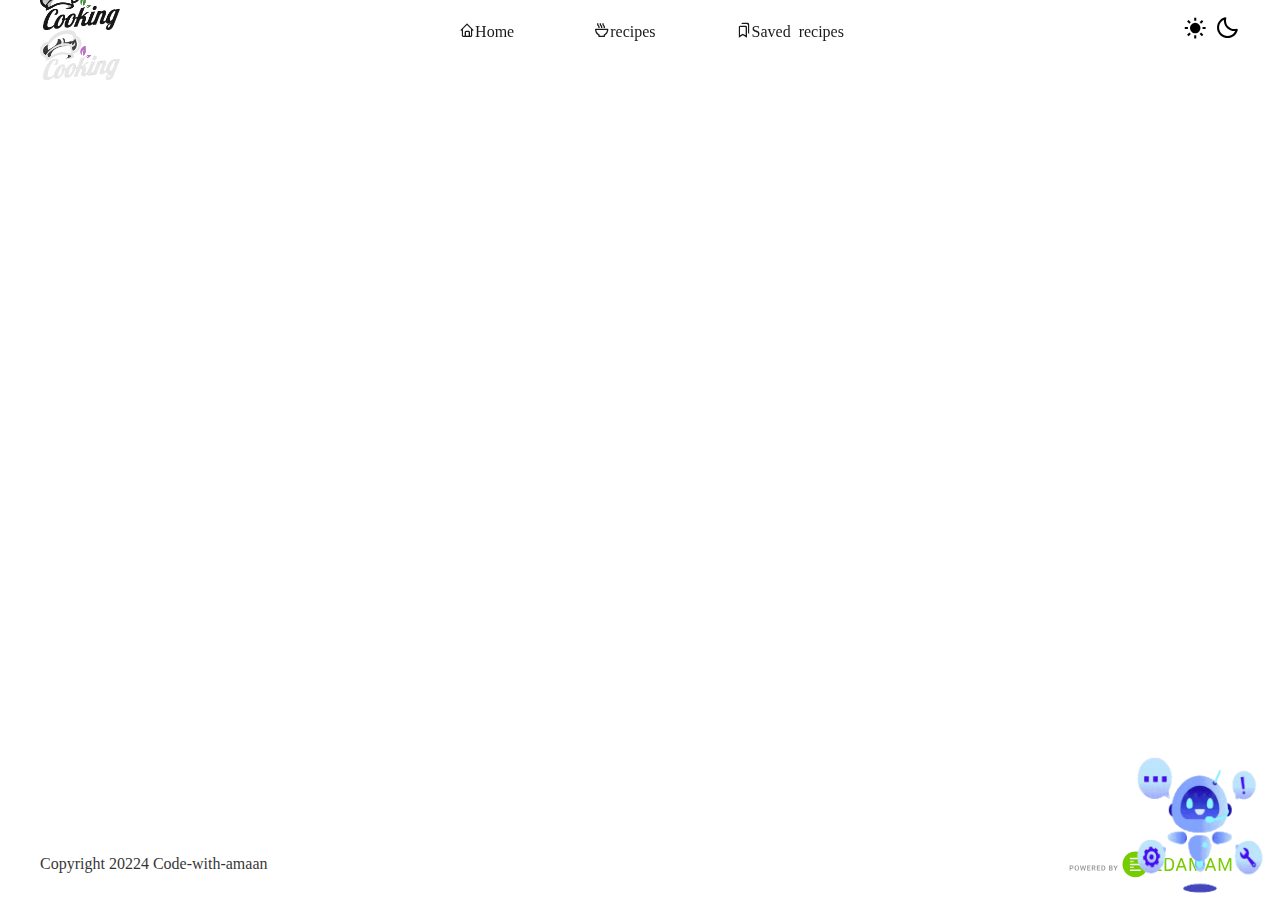
==== detail.html @ 2f513479 "Add files via upload" ====
<!DOCTYPE html>
<html lang="en">

<head>
    <meta charset="UTF-8">
    <meta name="viewport" content="width=device-width, initial-scale=1.0">
    <title>Cooking</title>
    <!-- title-image -->
    <link rel="icon" type="image/x-icon" href="web-icon.jpg">
    <!--boxicons-link-->
    <link href='https://unpkg.com/boxicons@2.1.4/css/boxicons.min.css' rel='stylesheet'>
    <!--aladin-font-link-->
    <link href="https://fonts.googleapis.com/css2?family=Aladin&display=swap" rel="stylesheet">
    <!-- CSS -->
    <link rel="stylesheet" href="main.css">
    <!-- theme-js -->
    <script type="module" src="./JS/theme.js"></script>
    <!-- creat-js -->
    <script type="module" src="./JS/global.js"></script>
    <script type="module" src="./JS/detail.js"></script>

</head>

<body>

    <header class="header">

        <a href="/COOKING/index.html">
            <img src="web-logo-light.png" class="light-logo" alt="Cooking" height="50px" width="80">
            <img src="web-logo-dark.png" class="dark-logo" alt="Cooking" height="50px" width="80">
        </a>

        <nav class="navbar">
            <ul class="navbar-item">
                <li>
                    <a href="./index.html" class="nav-link has-state ">
                        <i class='bx bx-home'>Home</i></a>
                </li>
                <li>
                    <a href="./recipes.html" class="nav-link has-state ">
                        <i class='bx bx-bowl-hot'>recipes</i></a>
                </li>
                <li>
                    <a href="./saved-recipes.html" class="nav-link has-state">
                        <i class='bx bx-bookmarks'>Saved recipes</i></a>
                </li>
            </ul>
        </nav>

        <button class="icon theme-btn" aria-pressed="false" aria-label="light and dark mode">
            <i class='bx bxs-sun dark-icon' aria-hidden="true"></i>
            <i class='bx bx-moon light-icon' aria-hidden="true"></i>
        </button>

        <!-- Assistance code -->
    <div class="chatbot-icon active">
        <img src="./Animation-robo.gif" alt="" srcset="" width="150px" height="150px" />
    </div>
    <div class="chatbot">
        <div class="chatbot-header">
            <img src="./robo.png" alt="" />
            <h3>Assistance</h3>
            <button type="button" class="minimize"><i class="fa-solid fa-angles-down"></i></button>
            <button type="button" class="chatclose"><i class="fa-solid fa-xmark"></i></button>
        </div>
        <div class="chatbot-body">
        </div>

        <div class="chatbot-footer">
            <form action="#" class="chat-form">
                <div class="file-upload-wrapper">
                    <input type="file" accept="images/*" id="file-input" hidden >
                    <img src="#">
                    <button type="button" id="file-upload" class="primry"><i class="fa-solid fa-paperclip fa-rotate-by"
                            style="--fa-rotate-angle: -45deg;"></i></button>
                    <button type="button" id="file-cancel" class="primry"><i class="fa-solid fa-x"></i></button>
                </div>
                <textarea class="massage-input" data-massage-input placeholder="type message..." required></textarea>
                <button type="button" id="emoji-picker" class="primry"><i id="emoji-picker"
                        class="fa-regular fa-face-smile"></i></button>
                <button type="button" class="primry Send" id="Send"><i class="fa-regular fa-paper-plane"></i></button>
            </form>
        </div>
    </div>

    <script src="https://cdn.jsdelivr.net/npm/emoji-mart@latest/dist/browser.js"></script>


    </header>


    <!-- mobile-nav -->
    <nav class="mobile-navbar">
        <ul class="nav-list">
            <li class="nav-item">
                <a href="./recipes.html" class="nav-link" aria-current="false">
                    <i class='bx bx-bowl-hot item-icon'>Recipes</i></a>
            </li>
            <li class="nav-item">
                <a href="./index.html" class="nav-link" aria-current="false">
                    <i class='bx bx-home item-icon'>Home</i></a>
            </li>
            <li class="nav-item">
                <a href="./saved-recipes.html" class="nav-link" aria-current="false">
                    <i class='bx bx-bookmarks item-icon'>Saved</i></a>
            </li>
        </ul>
    </nav>

    <main class="detail-page-main">
        <article class="article container detail-page" data-detail-container>            
            <div class="detail-banner detail-banner-skeleton skeleton"></div>
            <div class="detail-content detail-content-skeleton">
                <div class="title-wrapper">
                    <div class="title-skeleton skeleton"></div>
                </div>
                <div class="detail-author text-skeleton skeleton"></div>
                <div class="detail-stats">
                    <div class="stats-item">
                        <span class="skeleton title-skeleton"></span>

                        <span class="skeleton text-skeleton"></span>
                    </div>
                    <div class="stats-item">
                        <span class="skeleton title-skeleton"></span>

                        <span class="skeleton text-skeleton"></span>
                    </div>
                    <div class="stats-item">
                        <span class="skeleton title-skeleton"></span>

                        <span class="skeleton text-skeleton"></span>
                    </div>
                </div>
                <div class="tag-list">
                    <div class="filter-chip skeleton filter-chip-skeleton"></div>
                    <div class="filter-chip skeleton filter-chip-skeleton"></div>
                    <div class="filter-chip skeleton filter-chip-skeleton"></div>
                </div>
                <div class="ingr-title skeleton title-skeleton"></div>
                <div class="ingr-list">
                    <div class="ingr-item skeleton text-skeleton"></div>
                    <div class="ingr-item skeleton text-skeleton"></div>
                    <div class="ingr-item skeleton text-skeleton"></div>
                    <div class="ingr-item skeleton text-skeleton"></div>
                </div>
            </div>
        </article>
    </main>

    <footer class="footer">
        <p class="copyright">Copyright 20224 Code-with-amaan</p>

        <a href="/" class="logo">
            <img src="web-logo-light.png" class="light-logo" alt="Cooking" height="50px" width="80">
            <img src="web-logo-dark.png" class="dark-logo" alt="Cooking" height="50px" width="80">
        </a>

        <a href="https://www.edamam.com/" target="_blank" class="edamam">
            <img src="./edamam.svg" alt="edamam free recipe api" width="200" height="40">
        </a>
    </footer>

</body>

</html>
---- main.css ----
:root {
    /* light-mode-colors */
    --light-color-0: #ffffff;
    --light-color-1: #00B4D8;
    --light-color-2: #957FEF;
    --light-color-3: #B79CED;
    --light-color-4: #DCEDFF;
    --light-color-5: #48CAE4;
    --light-color-6: #FDFBF9;
    --light-color-7: #90E0EF;
    --light-color-8: #ADE8F4;
    --light-color-9: #CAF0F8;
    --light-color-10: #010202;
    --light-color-11: #262c34;
    --light-color-12: #010202;
    --light-color-13: #cccccc;

    /* dark-mode-colors */
    --dark-color-0: #121212;
    --dark-color-1: #7161EF;
    --dark-color-2: #957FEF;
    --dark-color-3: #B79CED;
    --dark-color-4: #1f1f1f;
    --dark-color-5: #56426F;
    --dark-color-6: #1e1e1e;
    --dark-color-7: #56426Fbb;
    --dark-color-8: #56426F77;
    --dark-color-9: #ab84de;
    --dark-color-10: #FEFDFD;
    --dark-color-11: #e0dcde;
    --dark-color-12: transparent;
    --dark-color-13: #cccccc;
}

[data-theme="light"] {
    color-scheme: light;

    --color-0: var(--light-color-0);
    --color-1: var(--light-color-1);
    --color-2: var(--light-color-2);
    --color-3: var(--light-color-3);
    --color-4: var(--light-color-4);
    --color-5: var(--light-color-5);
    --color-6: var(--light-color-6);
    --color-7: var(--light-color-7);
    --color-8: var(--light-color-8);
    --color-9: var(--light-color-9);
    --color-10: var(--light-color-10);
    --color-11: var(--light-color-11);
    --color-12: var(--light-color-12);
    --color-13: var(--light-color-13);
    --color-14: var(--light-color-14);
}

[data-theme="dark"] {
    color-scheme: dark;

    --color-0: var(--dark-color-0);
    --color-1: var(--dark-color-1);
    --color-2: var(--dark-color-2);
    --color-3: var(--dark-color-3);
    --color-4: var(--dark-color-4);
    --color-5: var(--dark-color-5);
    --color-6: var(--dark-color-6);
    --color-7: var(--dark-color-7);
    --color-8: var(--dark-color-8);
    --color-9: var(--dark-color-9);
    --color-10: var(--dark-color-10);
    --color-11: var(--dark-color-11);
    --color-12: var(--dark-color-12);
    --color-13: var(--dark-color-13);
}



main {
    flex-grow: 1;
    padding-inline: 16px;
}

.has-state {
    position: relative;
    overflow: hidden;
}


*,
*::before,
*::after {
    margin: 0;
    padding: 0;
    box-sizing: border-box;
}

body {
    min-height: 100vh;
    display: flex;
    background-color: var(--color-0);
    flex-direction: column;
    padding-block: 76px 60px;
    overflow: auto;
}

body::-webkit-scrollbar {
    display: none;
}

li {
    list-style: none;
}

a,
img,
span,
button {
    display: block;
}

a {
    color: inherit;
    text-decoration: none;
}

input,
button {
    background-color: transparent;
    border: none;
}

input {
    width: 100%;
}

button {
    cursor: pointer;
}

/* index */

.header {
    position: fixed;
    width: 100%;
    height: 60px;
    top: 0;
    left: 0;
    display: flex;
    align-items: center;
    padding-inline: 16px;
    gap: 20px;
    background-color: var(--color-4);
    z-index: 4;
    box-shadow: -3px -3px 10px var(--color-12);
}

.navbar {
    display: none;
}

.icon {
    font-size: 25px;
    margin-inline-start: auto;
    color: var(--color-10);
}

[data-theme="dark"] :where(.light-logo, .theme-btn .light-icon),
[data-theme="light"] :where(.dark-logo, .theme-btn .dark-icon) {
    display: none;
}

.mobile-navbar {
    position: fixed;
    left: 0;
    bottom: 0;
    height: 60px;
    width: 100%;
    padding-block: 12px 16px;
    color: var(--color-11);
    background-color: var(--color-4);
    box-shadow: 3px 3px 10px var(--color-12);
    z-index: 1;
}

.mobile-navbar .nav-list {
    display: grid;
    grid-template-columns: repeat(3, 1fr);
    text-align: center;
    font-size: 20px;
}

.mobile-navbar .nav-link[aria-current="true"] .item-icon {
    background-color: var(--color-5);
}

.mobile-navbar .nav-link:where(:hover, :focus-visible) .item-icon {
    background-color: var(--color-7);
}

.mobile-navbar .item-icon {
    width: 64px;
    height: 25px;
    display: grid;
    border-radius: 10px;
    place-items: center;
    margin-inline: auto;
    padding-top: 2px;
    margin-block-end: 4px;
}

.section-bar {
    padding-inline: 16px;
}

.search-area {
    background-image: url(./hero-banner-small.jpg);
    background-repeat: no-repeat;
    background-position: center;
    background-size: cover;
    color: #F7ECD9;
    height: 350px;
    display: grid;
    grid-template-columns: 1fr;
    place-content: center;
    text-align: center;
    padding-inline: 20px;
    border-radius: 10px;
}

.search-area h3 {
    font-size: 25px;
}

.search-bar {
    position: relative;
    max-width: 480px;
    width: 100%;
    margin-inline: auto;
    margin-block: 16px 2px;
    overflow: hidden;
}

.search-bar .bx-fork {
    position: absolute;
    top: 50%;
    left: 16px;
    transform: translateY(-50%);
    font-size: 20px;
    color: var(--color-10);

}

.search-bar #search {
    height: 56px;
    color: var(--color-10);
    background-color: var(--color-6);
    padding-inline: 56px;
    outline: none;
    border-radius: 8px;
    font-family: 'Aladin', cursive;
    font-size: 20px;
}

.search-bar .search-btn {
    position: absolute;
    top: 4px;
    right: 4px;
    bottom: 4px;
    width: 48px;
    display: grid;
    place-items: center;
    background-color: var(--color-2);
    color: var(--color-10);
    border-radius: 4px;
    font-size: 20px;
}

.recipe-suggest {
    position: relative;
    max-width: 480px;
    width: 90%;
    max-height: 70px;
    margin-inline: auto;
    margin-block-end: 5px;
    overflow: auto;
    color: var(--color-10);
    background-color: var(--color-6);
    border-radius: 8px;
    text-align: start;
    cursor: none;
}

.recipe-suggest li {
    padding: 0px 5px 0px 10px;
}

.recipe-suggest li:hover {
    background-color: var(--color-9);
    border-radius: 8px;
}

.recipe-suggest::-webkit-scrollbar {
    width: 25px;
}

.recipe-suggest::-webkit-scrollbar-thumb {
    background-color: var(--color-7);
    border-radius: 20px;
}

.content {
    max-width: 1130px;
    width: 100%;
    margin-inline: auto;
}

.tabs-list {
    display: flex;
    overflow-x: auto;
    scrollbar-width: none;
    border-radius: 10px;
    background-color: var(--color-9);
}

.tabs-list::-webkit-scrollbar {
    display: none;
}

.tab .tabs-list {
    background-color: var(--color-9);
    position: static;
    top: 64px;
    margin-inline: -16px;
    margin-block: 16px 12px;
    z-index: 1;
}

.tab-panel[hidden] {
    display: none;
}

.tab-btn {
    height: 48px;
    padding-inline: 25px;
    border-block-end: 2px solid transparent;
    border-radius: 10px;
    flex: 1 0 80px;
    color: var(--color-10);
    font-weight: 800;
    outline: none;
}

.tab-btn[ aria-selected="true"] {
    background-color: var(--color-7);
}

.tabs-list .tab-btn:where(:hover, :focus-visible):not(:active) {
    background-color: var(--color-8);
}


.grid-list {
    display: grid;
    grid-template-columns: 1fr 1fr;
    gap: 12px 8px;
}

.skeleton {
    background-color: var(--color-10);
    animation: skelton-loading 500ms linear infinite alternate;
}

@keyframes skelton-loading {
    0% {
        opacity: 0.2;
    }

    100% {
        opacity: 0.4;
    }
}

.skeleton-card .card-banner {
    aspect-ratio: 1 / 1;
    width: 100%;
    border-radius: 4px;
    gap: 8px;
}

.skeleton-card .card-title {
    height: 16px;
    width: 50%;
}

.skeleton-card .card-text {
    height: 12px;
    width: 80%;
}

.card {
    position: relative;
    display: flex;
    flex-direction: column;
    height: 100%;
}

.card:not(:has(.skeleton)) {
    animation: fade-in 500ms cubic-bezier(0.2, 0, 0, 1) forwards;
}

@keyframes fade-in {
    0% {
        transform: translateY(30px);
        opacity: 0;
    }

    100% {
        transform: translateY(0);
        opacity: 1;
    }
}

.card-media {
    aspect-ratio: 1 / 1;
    border-radius: 4px;
}

.card-body {
    flex-grow: 1;
    display: flex;
    padding: 8px;
    flex-direction: column;
    justify-content: space-between;
    gap: 8px;
}

.card-link {
    display: -webkit-box;
    -webkit-box-orient: vertical;
    -webkit-line-clamp: 2;
    overflow-y: hidden;
    transition: 200ms cubic-bezier(0.2, 0, 0, 1);
}

.card-link:where(:hover, :focus-visible):not(:active) {
    color: var(--color-1);
}

.card-link::before {
    content: "";
    position: absolute;
    inset: 0;
}

.card :where(.meta-wrapper, .meta-item) {
    display: flex;
    align-items: center;
}

.card .meta-wrapper {
    justify-content: space-between;
}

.card .meta-item {
    gap: 8px;
}

.meta-wrapper i {
    font-size: 20px;
}

.saved .bx-bookmarks,
.removed .bxs-bookmarks {
    display: none;
}

.saved .bx-bookmarks,
.removed .bxs-bookmarks {
    display: none;
}

.saved .bxs-bookmarks {
    animation: fade-in 500ms cubic-bezier(0.2, 0, 0, 1) forwards;
}

.btn {
    height: 40px;
    max-width: max-content;
    padding-inline: 24px;
    display: flex;
    justify-content: center;
    align-items: center;
    gap: 8px;
    border-radius: 4px;
    transition: 200ms cubic-bezier(0.2, 0, 0, 1);
    background-color: var(--color-9);
}

.btn:where(:hover, :focus-visible):not(:active) {
    background-color: var(--color-8);
}

.btn-secondary {
    border: 1px solid transparent;
    font-size: 1.4rem;
    letter-spacing: 0.1px;
    font-weight: 500;
    line-height: 20px;
    max-width: 100%;
    margin-block-start: 12px;
}

.img-holder {
    background-image: url(./image-placeholder.svg);
    background-repeat: no-repeat;
    background-position: center;
    background-size: 30%;
    overflow: hidden;
}

.img-cover {
    width: 100%;
    height: 100%;
    object-fit: cover;
}

.slider {
    --gap: 8px;
    position: relative;
    overflow: auto;
    scroll-snap-type: inline mandatory;
    padding-block-end: 5px;
}

.slider::-webkit-scrollbar {
    height: 8px;
}

.slider::-webkit-scrollbar-thumb {
    background-color: transparent;
}

.slider:where(:hover, :focus-visible)::-webkit-scrollbar-thumb {
    background-color: var(--color-8);
    border-radius: 20px;
}

.slider-wrapper {
    display: flex;
    align-items: stretch;
    gap: 8px;
    transition: 500ms cubic-bezier(0.2, 0, 0, 1);
}

.slider-item {
    min-width: calc(50% - 4px);
    scroll-snap-align: start;
}

.load-more {
    background-color: var(--color-4);
    display: flex;
    justify-content: center;
    align-items: center;
    height: 100%;
    gap: 8px;
    border-radius: 4px;
    border: 1px solid var(--color-8);
}

.load-more:where(:hover, :focus-visible):not(:active) {
    background-color: var(--color-9);
}

.section-title {
    margin-block-end: 12px;
}

.badge-btn {
    height: 40px;
    border-radius: 500px;
    background-color: var(--color-9);
    color: var(--color-10);
    max-width: max-content;
    padding-inline: 16px;
    display: grid;
    place-items: center;
    border: 2px solid transparent;
}

.badge-btn:where(:hover, :focus-visible):not(:active) {
    background-color: var(--color-8);
    border: 2px solid var(--color-7);
}

.tag {
    text-align: center;
}

.tag .section-text {
    max-width: 50ch;
    margin-inline: auto;
}

.tag-list {
    display: flex;
    flex-wrap: wrap;
    justify-content: center;
    align-items: center;
    gap: 8px;
    margin-block-start: 24px;
}

.footer .logo {
    display: none;
}

.footer {
    padding: 16px;
    display: flex;
    flex-wrap: wrap;
    justify-content: center;
    align-items: center;
    column-gap: 12px;
    border-block-start: 1px solid var(--color-4);
}

.copyright {
    opacity: 0.8;
}

.footer .edamam img {
    width: 180px;
}

.snackbar-container {
    position: fixed;
    bottom: 76px;
    left: 16px;
    right: 16px;
    display: grid;
    gap: 8px;
    z-index: 4;
}

.snackbar {
    height: 48px;
    width: 100%;
    background-color: var(--color-9);
    color: var(--color-10);
    padding-inline: 16px;
    display: flex;
    justify-content: space-between;
    align-items: center;
    border-radius: 4px;
    animation: snackbar 3s cubic-bezier(0.2, 0, 0, 1) forwards;
}

@keyframes snackbar {
    0% {
        height: 0;
        opacity: 0;
    }

    10%,
    95% {
        height: 48px;
        opacity: 1;
    }

    100% {
        opacity: 0;
    }
}

/* recipe */

.input-outlined {
    position: relative;
    box-shadow: inset 0 0 0 1px var(--color-4);
    border-radius: 4px;
    display: flex;
    align-items: center;
    width: 100%;
    transition: 200ms cubic-bezier(0.2, 0, 0, 1);
}

.input-outlined:hover {
    box-shadow: inset 0 0 0 1px var(--color-1);
}

.input-outlined:has(:focus, input:not(:placeholder-shown)) {
    box-shadow: inset 0 0 0 2px var(--color-9);
}

.input-field {
    height: 56px;
    padding-inline: 16px;
    outline: none;
    font-family: 'Aladin', cursive;
    font-size: 20px;
}

.input-field::placeholder {
    opacity: 0;
    transition: 200ms cubic-bezier(0.2, 0, 0, 1);
}

.input-field:focus::placeholder {
    opacity: 1;
}

.input-outlined .label {
    position: absolute;
    left: 16px;
    opacity: 0.75;
    background-color: var(--color-0);
    padding-inline: 4px;
    margin-inline: -4px;
    pointer-events: none;
    transition: 200ms cubic-bezier(0.2, 0, 0, 1);
}

.input-outlined:has(:focus, input:not(:placeholder-shown)) .label {
    color: var(--color-9);
    transform: translateY(-34px) scale(0.75);
    transform-origin: left center;
    opacity: 1;
}

.filter-chip {
    height: 32px;
    background-color: var(--color-0);
    border: 1px solid var(--color-4);
    display: grid;
    place-items: center;
    padding-inline: 16px;
    border-radius: 8px;
    user-select: none;
    cursor: pointer;
}

.filter-chip .checkbox {
    appearance: none;
    width: 1px;
    height: 1px;
    margin: -1px;
    opacity: 0;
}

.filter-chip:has(:focus-visible) {
    box-shadow: inset 0 0 0 1px var(--color-9);
}

.filter-chip:has(:checked) {
    background-color: var(--color-8);
    border-color: var(--color-8);
}

.filter-bar {
    position: fixed;
    top: 0;
    right: -400px;
    background-color: var(--color-0);
    max-width: 400px;
    width: 100%;
    height: 100vh;
    display: flex;
    flex-direction: column;
    overflow: hidden;
    visibility: hidden;
    transition: 200ms cubic-bezier(0.2, 0, 0, 1);
    z-index: 6;
}

.filter-bar.active {
    visibility: visible;
    transform: translateX(-400px);
    transition: 500ms cubic-bezier(0.2, 0, 0, 1);
}

.filter-bar .title-wrapper {
    padding: 24px;
    display: flex;
    justify-content: space-between;
    align-items: center;
    gap: 16px;
}

.filter-bar .title-wrapper .title-medium {
    margin-inline-end: auto;
}

.filter-bar .close-btn {
    background-color: transparent;
    margin: -8px;
}

.filter-content {
    flex-grow: 1;
    overflow-y: auto;
    overscroll-behavior: contain;
    scrollbar-width: none;
    padding-inline-end: 16px;
}

.filter-content::-webkit-scrollbar {
    display: none;
}

.filter-content .search-wrapper {
    padding: 12px 24px;
}

.accordion-btn {
    display: flex;
    justify-content: space-between;
    align-items: center;
    gap: 16px;
    width: 100%;
    padding: 16px 24px;
    color: var(--color-10);
}

.accordion-btn .label-large {
    margin-inline-end: auto;
}

.accordion-content {
    padding-inline: 24px;
    display: grid;
    grid-template-rows: 0fr;
    transition: grid-template-rows 200ms cubic-bezier(0.2, 0, 0, 1);
}

.accordion-overflow {
    display: flex;
    flex-wrap: wrap;
    align-items: center;
    gap: 8px;
    overflow: hidden;
}

.accordion-btn[aria-expanded="true"] {
    background-color: var(--color-6);
}

.accordion-btn[aria-expanded="true"] .bx-chevron-down {
    transform: rotate(180deg);
}

.accordion-btn[aria-expanded="true"]+.accordion-content {
    padding-block: 8px 12px;
    grid-template-rows: 1fr;
}

.filter-actions {
    display: flex;
    gap: 12px;
    padding: 24px;
    border-block-start: 1px solid var(--color-4);
}

.filter-actions .btn {
    max-width: 100%;
    width: 100%;
}

.overlay {
    position: fixed;
    inset: 0;
    background-color: rgba(204, 204, 204, 0.4);
    opacity: 0;
    pointer-events: none;
    transition: 200ms cubic-bezier(0.2, 0, 0, 1);
    z-index: 5;
}

.overlay.active {
    opacity: 1;
    pointer-events: all;
}

.recipe-container {
    padding-block-end: 36px;
}

.recipe-container .grid-list {
    position: relative;
}

.recipe-container .title-wrapper {
    height: 40px;
    display: flex;
    justify-content: space-between;
    align-items: center;
    margin-block-end: 16px;
}

.btn-filter {
    padding-inline: 12px;
}

.btn-filter .wrapper {
    display: flex;
    align-items: center;
    gap: 8px;
}

.btn-filter.active {
    position: fixed;
    bottom: 76px;
    right: 16px;
    z-index: 1;
    border-radius: 8px;
    height: 48px;
    padding-inline: 16px;
    gap: 12px;
    transition: none;
    animation: btn-filter-active 200ms cubic-bezier(0.2, 0, 0, 1) forwards;
}

@keyframes btn-filter-active {
    0% {
        transform: scale(0.5);
        opacity: 0;
    }

    100% {
        transform: scale(1);
        opacity: 1;
    }
}

.label-small {
    font-size: 16px;
}

.badge {
    background-color: red;
    color: #fff;
    height: 16px;
    min-width: 16px;
    padding-inline: 4px;
    border-radius: 500px;
}

.load-more {
    position: relative;
    align-items: center;
}

.info-text {
    position: absolute;
    top: 0;
    left: 50%;
    transform: translateX(-50%);
    font-weight: 500;
    opacity: 0.7;
    font-size: 20px;
    font-weight: 800;
    font-family: 'Aladin', cursive;
}

/* detail */
.detail-banner {
    border-radius: 8px;
}

.detail-content {
    margin-block: 32px;
}

.detail-page .title-wrapper {
    display: flex;
    justify-content: space-between;
    align-items: flex-start;
    gap: 16px;
}

.detail-content .btn-secondary {
    flex-shrink: 0;
}

.detail-page .saved .unsaved-text {
    animation: fade-in 500ms cubic-bezier(0.2, 0, 0, 1) forwards;
}

.detail-page .saved .unsaved-text,
.detail-page .removed .save-text {
    display: block;
}

.detail-page .saved .save-text,
.detail-page .removed .unsaved-text {
    display: none;
}


.detail-author {
    color: var(--color-10);
    margin-block: 16px;
}

.detail-author .span {
    display: inline;
    opacity: 0.8;
}

.detail-stats {
    display: grid;
    grid-template-columns: repeat(3, 1fr);
}

.detail-stats .stats-item {
    display: flex;
    flex-direction: column;
    align-items: center;
    gap: 4px;
    padding-block: 16px;
}

.detail-stats .stats-item:not(:last-child) {
    border-inline-end: 1px solid var(--color-4);
}

.detail-stats .stats-item .label-medium {
    text-transform: capitalize;
    opacity: 0.8;
}

.detail-page .tag-list {
    justify-content: flex-start;
    margin-block: 16px 32px;
}

.ingr-title {
    display: flex;
    justify-content: space-between;
    align-items: center;
}

.ingr-title .label-medium {
    opacity: 0.8;
}

.ingr-list {
    margin-block-start: 16px;
    border: 1px solid var(--color-4);
    padding-block-start: 8px;
}

.ingr-item {
    color: var(--color-10);
    margin-block: 8px;
    list-style-type: disc;
    margin-inline-start: 24px;
}

.detail-banner-skeleton {
    aspect-ratio: 1/1;
}

.detail-content-skeleton .title-skeleton {
    height: 32px;
    width: 50%;
}

.detail-content-skeleton .text-skeleton {
    height: 14px;
    width: 80%;
}

.detail-content-skeleton .filter-chip-skeleton {
    width: 80px;
}

.saved-recipes-page {
    padding-block-end: 24px;
}

.saved-recipes-page .section-title {
    line-height: 40px;
}

@media (min-width : 600px) {


    .grid-list {
        grid-template-columns: repeat(auto-fill, minmax(172px, 1fr));
    }

    .section-title {
        margin-block-end: 24px;
    }

    .snackbar-container {
        right: auto;
        bottom: 32px;
        left: 32px;
        max-width: 360px;
        width: 100%;
    }

    .search-area {
        background-image: url(./hero-banner-small.jpg);
    }

    #search {
        height: 72px;
    }

    .search-bar .search-btn {
        width: 100px;
    }

    .search-bar {
        margin-block: 24px 16px;
    }

    .tab .tabs-list {
        margin-inline: 0;
        padding-inline: 0;
    }

    .tab .btn-secondary {
        max-width: max-content;
        margin-inline: auto;
    }

    .slider-item {
        min-width: 206px;
    }

    .tag .section-title {
        margin-block-end: 12px;
    }

    .footer {
        justify-content: space-between;
        padding-inline: 32px;
    }

    .filter-bar {
        border-radius: 8px 0 0 8px;
    }

    .detail-banner {
        max-width: 420px;
    }

    .detail-stats .stats-item {
        padding-block: 20px;
    }
}

@media (min-width : 768px) {
    .mobile-navbar {
        height: 0;
        padding-block: 0;
    }

    body {
        padding-block-end: 0;
    }

    .header {
        padding-inline: 32px;
    }

    .navbar,
    .header .btn-primary,
    .navbar-item {
        display: flex;
    }

    .navbar {
        margin-inline-start: auto;
    }

    .nav-link {
        position: relative;
        height: 60px;
        display: grid;
        grid-template-rows: 1fr min-content;
        align-items: center;
        padding-inline: 24px;
        opacity: 0.9;
    }

    .nav-link.active {
        opacity: 1;
    }

    .nav-link.active::before {
        content: '';
        order: 1;
        height: 3px;
        background-color: var(--color-7);
        border-radius: 500px 500px 0 0;
    }

}

@media (min-width : 992px) {
    .header {
        padding-inline: 40px;
    }

    .nav-link {
        padding-inline: 40px;
    }

    .search-area {
        background-image: url(./hero-banner-small.jpg);

    }

    .search-bar {
        max-width: 800px;
    }

    .tab .tabs-list {
        margin-block-start: 0;
        margin-top: 16px;
    }

    .tab-btn {
        height: 64px;
    }

    .slider-item {
        min-width: calc(20% - 6.4px);
    }

    .footer {
        padding-inline: 40px;
    }

    .filter-bar,
    .filter-bar.active {
        all: unset;
        position: static;
        top: 80px;
        margin-block-start: -16px;
        height: calc(100vh - 90px);
        max-width: 360px;
        width: 100%;
        display: flex;
        flex-direction: column;
        overflow: auto;
    }

    .filter-bar::-webkit-scrollbar {
        width: 4px;
    }

    .filter-bar::-webkit-scrollbar-thumb {
        background-color: var(--color-8);
    }

    .filter-bar .close-btn {
        display: none;
    }

    .filter-content {
        overflow-y: visible;
    }

    .filter-content .search-wrapper {
        padding-block-start: 0;
    }

    .recipe-page {
        position: relative;
        display: flex;
    }

    .recipe-container {
        width: 100%;
    }

    .btn-filter,
    .overlay {
        display: none;
    }

    .detail-page-main {
        display: grid;
        grid-template-columns: 1fr;
        align-items: center;
    }

    .detail-page {
        display: grid;
        grid-template-columns: 0.8fr 1fr;
        align-items: flex-start;
        gap: 36px;
    }

    .detail-banner {
        position: static;
        top: 110px;
        margin-block-start: 16px;
        max-width: 100%;
    }

    .detail-stats .stats-item {
        padding-block: 24px;
        gap: 8px;
    }

}

@media (min-width : 1400px) {
.container{
    margin-inline: auto;
    max-width: 1280px;
}
.slider-item{
    min-width: calc(16.66%-6.66px);
}
}

/* Assistance code  */
@property --angle {
    syntax: "<angle>";
    inherits: true;
    initial-value: 0deg;
}

.minimized {
    animation: minimize 1s linear forwards;
}

.chatbot-icon {
    position: fixed;
    height: 150px;
    width: 150px;
    right: 5px;
    bottom: 5px;
    display: none;
}

.chatbot-icon.active {
    display: flex;
    position: fixed;
    animation: Assistance .5s cubic-bezier(0.79, -0.03, 0.35, 0.99) forwards;
    cursor: pointer;
}

@keyframes Assistance {
    0% {
        transform: translate(20px, 20px);
        right: -15px;
        bottom: -15px;
    }

    100% {
        right: 5px;
        bottom: 5px;
    }
}

.chatbot.active {
    position: fixed;
    max-height: 400px;
    width: clamp(300px, 300px, 300px);
    background: #fafafa;
    margin-inline-end: 5px;
    right: 5px;
    bottom: 15px;
    display: flex;
    flex-direction: column;
}

.chatbot {
    display: none;
}

@keyframes minimize {
    0% {
        height: 100%;
    }

    50% {
        height: 50%;
    }

    90% {
        height: 0;
        visibility: hidden;
    }

    100% {
        height: 0;
        display: none;
    }
}

.chatbot .chatbot-header {
    position: relative;
    display: flex;
    height: 50px;
    flex-direction: row;
    justify-content: start;
    align-items: center;
    border-top-right-radius: 4px;
    border-top-left-radius: 4px;
    background: #a45bcc;
    box-shadow: 0px 1px 3px 1px rgb(128, 84, 151);
    opacity: 10;
}

.chatbot .chatbot-header img {
    position: relative;
    height: 40px;
    width: 40px;
    border-radius: 50%;
    margin: 5px;
}

.chatbot .chatbot-header h3 {
    position: relative;
    display: flex;
    align-items: center;
    height: 60%;
    width: 100%;
    font-size: 22px;
    font-family: 'Aladin', cursive;
    letter-spacing: 0.5px;
    text-transform: capitalize;
}

.chatbot .chatbot-header h3[contenteditable="true"] {
    outline: none;
}

.chatbot .chatbot-header button {
    display: flex;
    position: relative;
    font-size: 18px;
    margin-inline: 3px;
    border: none;
    outline: none;
    background: transparent;
    color: #522E66;
    rotate: var(--angle);
}

.chatbot .chatbot-header button.chatclose:hover {
    animation: rotateted 1s linear forwards;
}

.chatbot .chatbot-header button.minimize.active {
    animation: rotateted 1s linear forwards;
}

@keyframes rotateted {
    to {
        --angle: 180deg;
    }
}


.chatbot .chatbot-body {
    position: relative;
    height: clamp(350px, 350px, 350px);
    width: 100%;
    overflow-y: auto;
    padding-inline: 3px;
    padding-block: 5px;
    margin-block: 5px 40px;
    background: transparent;
    scroll-behavior: smooth;
}

.chatbot .chatbot-body::-webkit-scrollbar {
    width: 4px;
}

.chatbot .chatbot-body::-webkit-scrollbar-thumb {
    background: #a45bcc;
    border-radius: 8px;
}

.chatbot-body .ai-massage-box {
    position: relative;
    max-width: 90%;
    width: max-content;
    display: flex;
    gap: 5px;
    margin-block: 5px;
}

.chatbot-body .ai-massage-box .profile-pic {
    position: relative;
    max-height: 30px;
    max-width: 30px;
    border-radius: 50%;
}

.chatbot-body .ai-massage-box .ai-massage {
    position: relative;
    -webkit-line-clamp: 5;
    line-clamp: 5;
    display: -webkit-box;
    -webkit-box-orient: horizontal;
    height: max-content;
    max-width: 240px;
    width: max-content;
    word-break: break-all;
    text-wrap: break-word;
    word-wrap: break-word;
    background: linear-gradient(to right, #ffffff, #F3F3F3);
    padding: 8px;
    padding-inline-start: 12px;
    border-radius: 0px 15px 15px 15px;
    box-shadow: -1px -1px 3px 1px rgba(186, 184, 187, 1);
}

.chatbot-body .ai-massage-box .ai-massage .dot {
    display: none;
}

.chatbot-body .ai-massage-box .ai-massage.started {
    display: block;
    font-weight: bold;
}

.chatbot-body .ai-massage-box .ai-massage.preload {
    gap: 3px;
}

.chatbot-body .ai-massage-box .ai-massage.preload .dot {
    display: flex;
    position: relative;
    height: 8px;
    width: 8px;
    border-radius: 50%;
    margin-block: 5px;
    padding: 5px;
    background: #ccc;
    animation: loading .8s linear infinite alternate;
}

.chatbot-body .ai-massage-box .ai-massage.preload .dot:nth-child(1) {
    animation-delay: 0s;
}

.chatbot-body .ai-massage-box .ai-massage.preload .dot:nth-child(2) {
    animation-delay: 0.1s;
}

.chatbot-body .ai-massage-box .ai-massage.preload .dot:nth-child(3) {
    animation-delay: 0.2s;
}

@keyframes loading {

    0%,
    100% {
        transform: translateY(0);
        opacity: 1;
    }

    50% {
        transform: translateY(-6px);
        opacity: 0.6;
    }
}

.chatbot-body .user-massage {
    position: relative;
    display: flex;
    justify-self: end;
    justify-content: end;
    flex-wrap: wrap;
    width: max-content;
    height: max-content;
    max-width: calc(90% - 25px);
    padding-inline-start: 12px;
    margin-inline-end: 3px;
}

.chatbot-body .user-massage .area {
    position: relative;
    display: flex;
    justify-self: end;
    align-self: flex-end;
    height: max-content;
    width: max-content;
    text-transform: capitalize;
    padding-inline-start: 12px;
    padding: 8px;
    margin-block: 5px;
    margin-inline-end: 3px;
    border-radius: 15px 0px 15px 15px;
    background: linear-gradient(to right, #7B4599, #a45bcc);
    color: #FCFCFC;
    box-shadow: 1px 1px 3px 1px rgb(128, 84, 151);
}

.chatbot-body .user-massage .userupimage {
    position: relative;
    width: 50%;
    display: flex;
    justify-content: end;
}

.chatbot-body .user-massage .userupimage img {
    position: relative;
    height: 100%;
    width: 100%;
}

.chatbot-footer {
    position: absolute;
    width: 100%;
    bottom: 0;
    background: #fafafa;
}

.chatbot-footer .chat-form {
    position: relative;
    bottom: 0;
    left: 0;
    width: 100%;
    height: 40px;
    gap: 5px;
    padding-inline: 2px;
    display: flex;
    align-items: center;
    justify-content: end;
    box-shadow: 0px -1px 3px 1px rgba(186, 184, 187, 1);
}

.chatbot .chatbot-footer .chat-form .massage-input {
    resize: none;
}

.primry {
    position: relative;
    height: clamp(35px, 35px, 35px);
    width: clamp(35px, 35px, 35px);
    border-radius: 50%;
    font-size: 16px;
}

.massage-input {
    position: relative;
    width: 100%;
    height: 32px;
    border-radius: 50px;
    font-size: 20px;
    padding-block: 5px;
    padding-inline-start: 7px;
    display: flex;
    background: transparent;
    flex-wrap: wrap;
    outline: none;
    font-family: 'Aladin', cursive;
}

.chatbot-footer .chat-form .massage-input:valid~#Send {
    display: block;
}

.chatbot-footer .chat-form .Send {
    background-color: #a45bcc;
    color: #fafafa;
    place-self: center;
    display: none;
}

.massage-input::-webkit-scrollbar {
    display: none;
}

em-emoji-picker {
    position: absolute;
    left: 50%;
    top: -230px;
    max-height: 200px;
    transform: translateX(-40%);
    visibility: hidden;
}

body.show-emoji-picker em-emoji-picker {
    visibility: visible;
}

.chat-form .file-upload-wrapper {
    position: relative;
    height: clamp(35px, 35px, 35px);
    width: clamp(40px, 40px, 40px);
}

.chat-form .file-upload-wrapper :where(img, button) {
    position: absolute;
}

.chat-form .file-upload-wrapper img {
    position: absolute;
    height: 100%;
    width: 100%;
    display: none;
    object-fit: cover;
    border-radius: 50%;
}

.chat-form .file-upload-wrapper #file-cancel {
    color: #f00;
    background: #fff;
}

.chat-form .file-upload-wrapper :where(img, #file-cancel),
.chat-form .file-upload-wrapper.file-upload #file-upload {
    display: none;
}

.chat-form .file-upload-wrapper.file-upload img,
.chat-form .file-upload-wrapper.file-upload:hover #file-cancel {
    display: block;
}
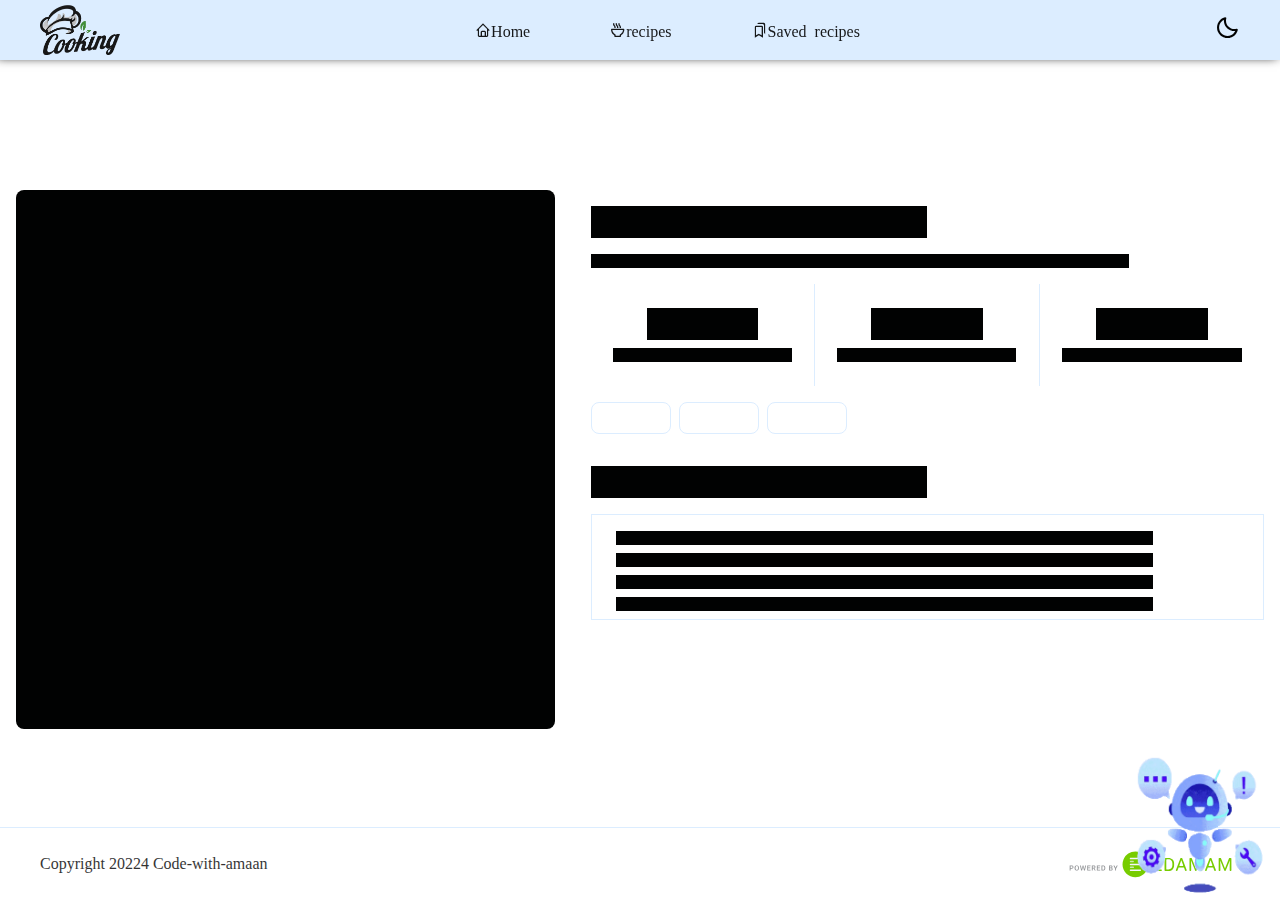
==== commit cebc4c1f: "Update detail.html" ====
--- a/detail.html
+++ b/detail.html
@@ -18,6 +18,7 @@
     <!-- creat-js -->
     <script type="module" src="./JS/global.js"></script>
     <script type="module" src="./JS/detail.js"></script>
+    <script type="module" src="./JS/Assistance.js"></script>
 
 </head>
 
@@ -163,4 +164,4 @@
 
 </body>
 
-</html>+</html>
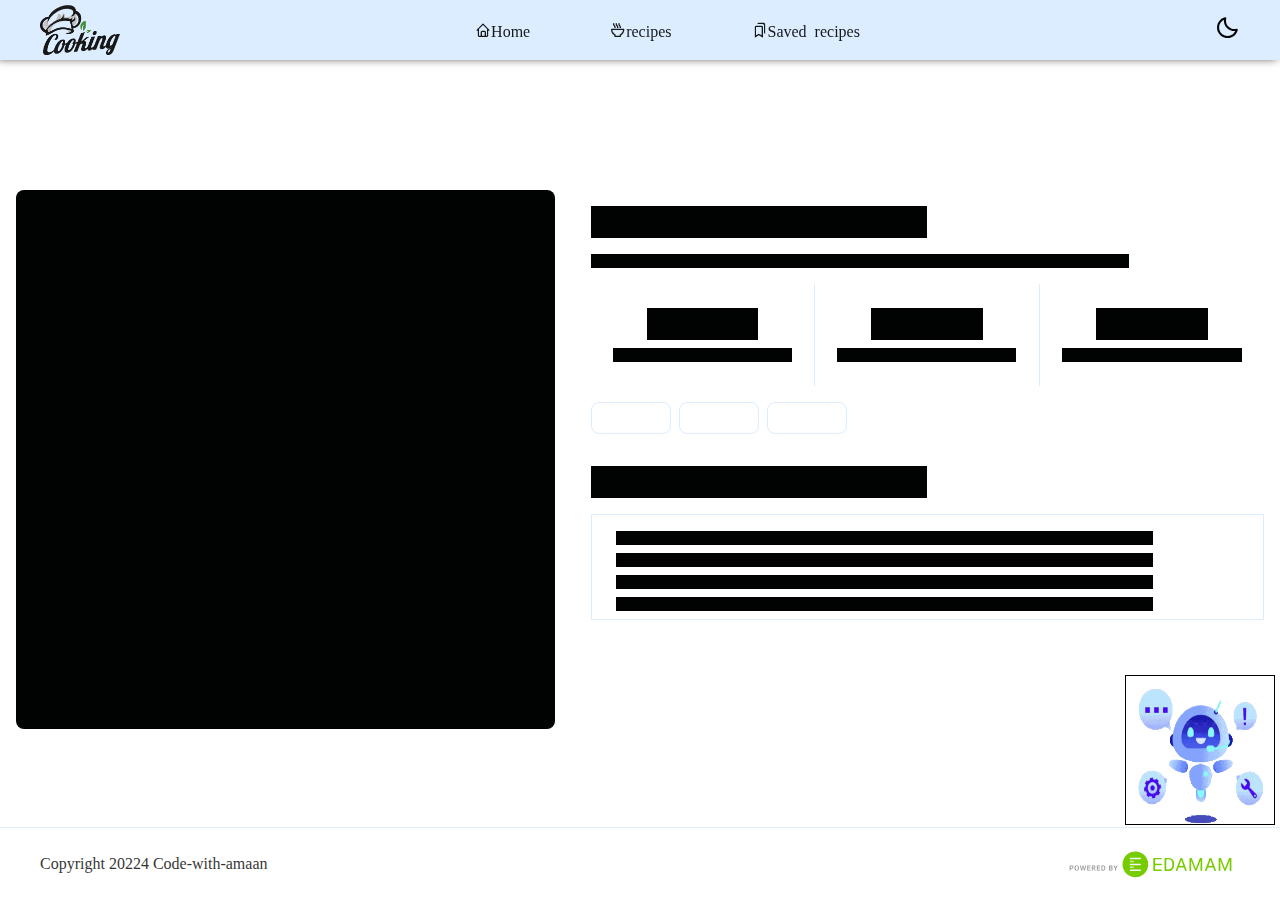
==== commit d65f5178: "Update detail.html" ====
--- a/detail.html
+++ b/detail.html
@@ -19,6 +19,9 @@
     <script type="module" src="./JS/global.js"></script>
     <script type="module" src="./JS/detail.js"></script>
     <script type="module" src="./JS/Assistance.js"></script>
+
+    <script async src="https://pagead2.googlesyndication.com/pagead/js/adsbygoogle.js?client=ca-pub-3831038011744991"
+     crossorigin="anonymous"></script>
 
 </head>
 
--- a/main.css
+++ b/main.css
@@ -1081,6 +1081,408 @@
     line-height: 40px;
 }
 
+/* Assistance code  */
+@property --angle {
+    syntax: "<angle>";
+    inherits: true;
+    initial-value: 0deg;
+}
+
+.minimized {
+    animation: minimize 1s linear forwards;
+}
+
+.chatbot-icon {
+    position: fixed;
+    height: 150px;
+    width: 150px;
+    right: 5px;
+    border: 1px solid #000;
+    display: none;
+}
+
+.chatbot-icon.active {
+    display: flex;
+    position: fixed;
+    animation: Assistance .5s cubic-bezier(0.79, -0.03, 0.35, 0.99) forwards;
+    cursor: pointer;
+}
+
+@keyframes Assistance {
+    0% {
+        transform: translate(20px, 20px);
+        right: -15px;
+        bottom: -15px;
+    }
+
+    100% {
+        right: 5px;
+        bottom: 5px;
+    }
+}
+
+.chatbot.active {
+    position: fixed;
+    max-height: 400px;
+    width: clamp(300px, 300px, 300px);
+    background: var(--color-0);
+    margin-inline-end: 5px;
+    right: 5px;
+    bottom: 15px;
+    display: flex;
+    flex-direction: column;
+    border-radius: 5px;
+}
+
+.chatbot {
+    display: none;
+}
+
+@keyframes minimize {
+    0% {
+        height: 100%;
+    }
+
+    50% {
+        height: 50%;
+    }
+
+    90% {
+        height: 0;
+        visibility: hidden;
+    }
+
+    100% {
+        height: 0;
+        display: none;
+    }
+}
+
+.chatbot .chatbot-header {
+    position: relative;
+    display: flex;
+    height: 50px;
+    flex-direction: row;
+    justify-content: start;
+    align-items: center;
+    border-top-right-radius: 4px;
+    border-top-left-radius: 4px;
+    background: var(--color-9);
+    box-shadow: 0px 1px 3px 1px var(--color-8);
+    opacity: 10;
+}
+
+.chatbot .chatbot-header img {
+    position: relative;
+    height: 40px;
+    width: 40px;
+    border-radius: 50%;
+    margin: 5px;
+}
+
+.chatbot .chatbot-header h3 {
+    position: relative;
+    display: flex;
+    align-items: center;
+    height: 60%;
+    width: 100%;
+    font-size: 22px;
+    font-family: 'Aladin', cursive;
+    letter-spacing: 0.5px;
+    text-transform: capitalize;
+}
+
+.chatbot .chatbot-header h3[contenteditable="true"] {
+    outline: none;
+}
+
+.chatbot .chatbot-header button {
+    display: flex;
+    position: relative;
+    font-size: 18px;
+    margin-inline: 3px;
+    border: none;
+    outline: none;
+    background: transparent;
+    color: var(--color-10);
+    rotate: var(--angle);
+}
+
+.chatbot .chatbot-header button.chatclose:hover {
+    animation: rotateted 1s linear forwards;
+}
+
+.chatbot .chatbot-header button.minimize.active {
+    animation: rotateted 1s linear forwards;
+}
+
+@keyframes rotateted {
+    to {
+        --angle: 180deg;
+    }
+}
+
+.chatbot .chatbot-body {
+    position: relative;
+    height: clamp(350px, 350px, 350px);
+    width: 100%;
+    overflow-y: auto;
+    padding-inline: 3px;
+    padding-block: 5px;
+    margin-block: 5px 40px;
+    background: transparent;
+    scroll-behavior: smooth;
+}
+
+.chatbot .chatbot-body::-webkit-scrollbar {
+    width: 4px;
+}
+
+.chatbot .chatbot-body::-webkit-scrollbar-thumb {
+    background: #a45bcc;
+    border-radius: 8px;
+}
+
+.chatbot-body .ai-massage-box {
+    position: relative;
+    max-width: 90%;
+    width: max-content;
+    display: flex;
+    gap: 5px;
+    margin-block: 5px;
+}
+
+.chatbot-body .ai-massage-box .profile-pic {
+    position: relative;
+    max-height: 30px;
+    max-width: 30px;
+    border-radius: 50%;
+}
+
+.chatbot-body .ai-massage-box .ai-massage {
+    position: relative;
+    -webkit-line-clamp: 5;
+    line-clamp: 5;
+    display: -webkit-box;
+    -webkit-box-orient: horizontal;
+    height: max-content;
+    max-width: 240px;
+    width: max-content;
+    word-break: break-all;
+    text-wrap: break-word;
+    word-wrap: break-word;
+    background: linear-gradient(to right, var(--color-4), var(--color-6));
+    padding: 8px;
+    padding-inline-start: 12px;
+    border-radius: 0px 15px 15px 15px;
+    box-shadow: -1px -1px 3px 1px var(--color-6);
+}
+
+.chatbot-body .ai-massage-box .ai-massage .dot {
+    display: none;
+}
+
+.chatbot-body .ai-massage-box .ai-massage.started {
+    display: block;
+    font-weight: bold;
+}
+
+.chatbot-body .ai-massage-box .ai-massage.preload {
+    gap: 3px;
+}
+
+.chatbot-body .ai-massage-box .ai-massage.preload .dot {
+    display: flex;
+    position: relative;
+    height: 8px;
+    width: 8px;
+    border-radius: 50%;
+    margin-block: 5px;
+    padding: 5px;
+    background: #ccc;
+    animation: loading .8s linear infinite alternate;
+}
+
+.chatbot-body .ai-massage-box .ai-massage.preload .dot:nth-child(1) {
+    animation-delay: 0s;
+}
+
+.chatbot-body .ai-massage-box .ai-massage.preload .dot:nth-child(2) {
+    animation-delay: 0.1s;
+}
+
+.chatbot-body .ai-massage-box .ai-massage.preload .dot:nth-child(3) {
+    animation-delay: 0.2s;
+}
+
+@keyframes loading {
+
+    0%,
+    100% {
+        transform: translateY(0);
+        opacity: 1;
+    }
+
+    50% {
+        transform: translateY(-6px);
+        opacity: 0.6;
+    }
+}
+
+.chatbot-body .user-massage {
+    position: relative;
+    display: flex;
+    justify-self: end;
+    justify-content: end;
+    flex-wrap: wrap;
+    width: max-content;
+    height: max-content;
+    max-width: calc(90% - 25px);
+    padding-inline-start: 12px;
+    margin-inline-end: 3px;
+}
+
+.chatbot-body .user-massage .area {
+    position: relative;
+    display: flex;
+    justify-self: end;
+    align-self: flex-end;
+    height: max-content;
+    width: max-content;
+    text-transform: capitalize;
+    padding-inline-start: 12px;
+    padding: 8px;
+    margin-block: 5px;
+    margin-inline-end: 3px;
+    border-radius: 15px 0px 15px 15px;
+    background: linear-gradient(to right, var(--color-5), var(--color-9));
+    color: var(--color-10);
+    box-shadow: 1px 1px 3px 1px rgb(128, 84, 151);
+}
+
+.chatbot-body .user-massage .userupimage {
+    position: relative;
+    width: 50%;
+    display: flex;
+    justify-content: end;
+}
+
+.chatbot-body .user-massage .userupimage img {
+    position: relative;
+    height: 100%;
+    width: 100%;
+}
+
+.chatbot-footer {
+    position: absolute;
+    width: 100%;
+    bottom: 0;
+    background: var(--color-6);
+}
+
+.chatbot-footer .chat-form {
+    position: relative;
+    bottom: 0;
+    left: 0;
+    width: 100%;
+    height: 40px;
+    gap: 5px;
+    padding-inline: 2px;
+    display: flex;
+    align-items: center;
+    justify-content: end;
+    box-shadow: 0px -1px 3px 1px var(--color-4);
+}
+
+.chatbot .chatbot-footer .chat-form .massage-input {
+    resize: none;
+}
+
+.primry {
+    position: relative;
+    height: clamp(35px, 35px, 35px);
+    width: clamp(35px, 35px, 35px);
+    border-radius: 50%;
+    font-size: 16px;
+}
+
+.massage-input {
+    position: relative;
+    width: 100%;
+    height: 32px;
+    border-radius: 50px;
+    font-size: 20px;
+    padding-block: 5px;
+    padding-inline-start: 7px;
+    display: flex;
+    background: transparent;
+    flex-wrap: wrap;
+    outline: none;
+    font-family: 'Aladin', cursive;
+}
+
+.chatbot-footer .chat-form .massage-input:valid~#Send {
+    display: block;
+}
+
+.chatbot-footer .chat-form .Send {
+    background-color: var(--color-2);
+    color: #fafafa;
+    place-self: center;
+    display: none;
+}
+
+.massage-input::-webkit-scrollbar {
+    display: none;
+}
+
+em-emoji-picker {
+    position: absolute;
+    left: 50%;
+    top: -230px;
+    max-height: 200px;
+    transform: translateX(-40%);
+    visibility: hidden;
+}
+
+body.show-emoji-picker em-emoji-picker {
+    visibility: visible;
+}
+
+.chat-form .file-upload-wrapper {
+    position: relative;
+    height: clamp(35px, 35px, 35px);
+    width: clamp(40px, 40px, 40px);
+}
+
+.chat-form .file-upload-wrapper :where(img, button) {
+    position: absolute;
+}
+
+.chat-form .file-upload-wrapper img {
+    position: absolute;
+    height: 100%;
+    width: 100%;
+    display: none;
+    object-fit: cover;
+    border-radius: 50%;
+}
+
+.chat-form .file-upload-wrapper #file-cancel {
+    color: #f00;
+    background: #fff;
+}
+
+.chat-form .file-upload-wrapper :where(img, #file-cancel),
+.chat-form .file-upload-wrapper.file-upload #file-upload {
+    display: none;
+}
+
+.chat-form .file-upload-wrapper.file-upload img,
+.chat-form .file-upload-wrapper.file-upload:hover #file-cancel {
+    display: block;
+}
+
 @media (min-width : 600px) {
 
 
@@ -1198,6 +1600,9 @@
         border-radius: 500px 500px 0 0;
     }
 
+    .chatbot-icon.active {
+        top: 75vh;
+    }
 }
 
 @media (min-width : 992px) {
@@ -1311,413 +1716,12 @@
 }
 
 @media (min-width : 1400px) {
-.container{
-    margin-inline: auto;
-    max-width: 1280px;
-}
-.slider-item{
-    min-width: calc(16.66%-6.66px);
-}
-}
-
-/* Assistance code  */
-@property --angle {
-    syntax: "<angle>";
-    inherits: true;
-    initial-value: 0deg;
-}
-
-.minimized {
-    animation: minimize 1s linear forwards;
-}
-
-.chatbot-icon {
-    position: fixed;
-    height: 150px;
-    width: 150px;
-    right: 5px;
-    bottom: 5px;
-    display: none;
-}
-
-.chatbot-icon.active {
-    display: flex;
-    position: fixed;
-    animation: Assistance .5s cubic-bezier(0.79, -0.03, 0.35, 0.99) forwards;
-    cursor: pointer;
-}
-
-@keyframes Assistance {
-    0% {
-        transform: translate(20px, 20px);
-        right: -15px;
-        bottom: -15px;
-    }
-
-    100% {
-        right: 5px;
-        bottom: 5px;
-    }
-}
-
-.chatbot.active {
-    position: fixed;
-    max-height: 400px;
-    width: clamp(300px, 300px, 300px);
-    background: #fafafa;
-    margin-inline-end: 5px;
-    right: 5px;
-    bottom: 15px;
-    display: flex;
-    flex-direction: column;
-}
-
-.chatbot {
-    display: none;
-}
-
-@keyframes minimize {
-    0% {
-        height: 100%;
-    }
-
-    50% {
-        height: 50%;
-    }
-
-    90% {
-        height: 0;
-        visibility: hidden;
-    }
-
-    100% {
-        height: 0;
-        display: none;
-    }
-}
-
-.chatbot .chatbot-header {
-    position: relative;
-    display: flex;
-    height: 50px;
-    flex-direction: row;
-    justify-content: start;
-    align-items: center;
-    border-top-right-radius: 4px;
-    border-top-left-radius: 4px;
-    background: #a45bcc;
-    box-shadow: 0px 1px 3px 1px rgb(128, 84, 151);
-    opacity: 10;
-}
-
-.chatbot .chatbot-header img {
-    position: relative;
-    height: 40px;
-    width: 40px;
-    border-radius: 50%;
-    margin: 5px;
-}
-
-.chatbot .chatbot-header h3 {
-    position: relative;
-    display: flex;
-    align-items: center;
-    height: 60%;
-    width: 100%;
-    font-size: 22px;
-    font-family: 'Aladin', cursive;
-    letter-spacing: 0.5px;
-    text-transform: capitalize;
-}
-
-.chatbot .chatbot-header h3[contenteditable="true"] {
-    outline: none;
-}
-
-.chatbot .chatbot-header button {
-    display: flex;
-    position: relative;
-    font-size: 18px;
-    margin-inline: 3px;
-    border: none;
-    outline: none;
-    background: transparent;
-    color: #522E66;
-    rotate: var(--angle);
-}
-
-.chatbot .chatbot-header button.chatclose:hover {
-    animation: rotateted 1s linear forwards;
-}
-
-.chatbot .chatbot-header button.minimize.active {
-    animation: rotateted 1s linear forwards;
-}
-
-@keyframes rotateted {
-    to {
-        --angle: 180deg;
-    }
-}
-
-
-.chatbot .chatbot-body {
-    position: relative;
-    height: clamp(350px, 350px, 350px);
-    width: 100%;
-    overflow-y: auto;
-    padding-inline: 3px;
-    padding-block: 5px;
-    margin-block: 5px 40px;
-    background: transparent;
-    scroll-behavior: smooth;
-}
-
-.chatbot .chatbot-body::-webkit-scrollbar {
-    width: 4px;
-}
-
-.chatbot .chatbot-body::-webkit-scrollbar-thumb {
-    background: #a45bcc;
-    border-radius: 8px;
-}
-
-.chatbot-body .ai-massage-box {
-    position: relative;
-    max-width: 90%;
-    width: max-content;
-    display: flex;
-    gap: 5px;
-    margin-block: 5px;
-}
-
-.chatbot-body .ai-massage-box .profile-pic {
-    position: relative;
-    max-height: 30px;
-    max-width: 30px;
-    border-radius: 50%;
-}
-
-.chatbot-body .ai-massage-box .ai-massage {
-    position: relative;
-    -webkit-line-clamp: 5;
-    line-clamp: 5;
-    display: -webkit-box;
-    -webkit-box-orient: horizontal;
-    height: max-content;
-    max-width: 240px;
-    width: max-content;
-    word-break: break-all;
-    text-wrap: break-word;
-    word-wrap: break-word;
-    background: linear-gradient(to right, #ffffff, #F3F3F3);
-    padding: 8px;
-    padding-inline-start: 12px;
-    border-radius: 0px 15px 15px 15px;
-    box-shadow: -1px -1px 3px 1px rgba(186, 184, 187, 1);
-}
-
-.chatbot-body .ai-massage-box .ai-massage .dot {
-    display: none;
-}
-
-.chatbot-body .ai-massage-box .ai-massage.started {
-    display: block;
-    font-weight: bold;
-}
-
-.chatbot-body .ai-massage-box .ai-massage.preload {
-    gap: 3px;
-}
-
-.chatbot-body .ai-massage-box .ai-massage.preload .dot {
-    display: flex;
-    position: relative;
-    height: 8px;
-    width: 8px;
-    border-radius: 50%;
-    margin-block: 5px;
-    padding: 5px;
-    background: #ccc;
-    animation: loading .8s linear infinite alternate;
-}
-
-.chatbot-body .ai-massage-box .ai-massage.preload .dot:nth-child(1) {
-    animation-delay: 0s;
-}
-
-.chatbot-body .ai-massage-box .ai-massage.preload .dot:nth-child(2) {
-    animation-delay: 0.1s;
-}
-
-.chatbot-body .ai-massage-box .ai-massage.preload .dot:nth-child(3) {
-    animation-delay: 0.2s;
-}
-
-@keyframes loading {
-
-    0%,
-    100% {
-        transform: translateY(0);
-        opacity: 1;
-    }
-
-    50% {
-        transform: translateY(-6px);
-        opacity: 0.6;
-    }
-}
-
-.chatbot-body .user-massage {
-    position: relative;
-    display: flex;
-    justify-self: end;
-    justify-content: end;
-    flex-wrap: wrap;
-    width: max-content;
-    height: max-content;
-    max-width: calc(90% - 25px);
-    padding-inline-start: 12px;
-    margin-inline-end: 3px;
-}
-
-.chatbot-body .user-massage .area {
-    position: relative;
-    display: flex;
-    justify-self: end;
-    align-self: flex-end;
-    height: max-content;
-    width: max-content;
-    text-transform: capitalize;
-    padding-inline-start: 12px;
-    padding: 8px;
-    margin-block: 5px;
-    margin-inline-end: 3px;
-    border-radius: 15px 0px 15px 15px;
-    background: linear-gradient(to right, #7B4599, #a45bcc);
-    color: #FCFCFC;
-    box-shadow: 1px 1px 3px 1px rgb(128, 84, 151);
-}
-
-.chatbot-body .user-massage .userupimage {
-    position: relative;
-    width: 50%;
-    display: flex;
-    justify-content: end;
-}
-
-.chatbot-body .user-massage .userupimage img {
-    position: relative;
-    height: 100%;
-    width: 100%;
-}
-
-.chatbot-footer {
-    position: absolute;
-    width: 100%;
-    bottom: 0;
-    background: #fafafa;
-}
-
-.chatbot-footer .chat-form {
-    position: relative;
-    bottom: 0;
-    left: 0;
-    width: 100%;
-    height: 40px;
-    gap: 5px;
-    padding-inline: 2px;
-    display: flex;
-    align-items: center;
-    justify-content: end;
-    box-shadow: 0px -1px 3px 1px rgba(186, 184, 187, 1);
-}
-
-.chatbot .chatbot-footer .chat-form .massage-input {
-    resize: none;
-}
-
-.primry {
-    position: relative;
-    height: clamp(35px, 35px, 35px);
-    width: clamp(35px, 35px, 35px);
-    border-radius: 50%;
-    font-size: 16px;
-}
-
-.massage-input {
-    position: relative;
-    width: 100%;
-    height: 32px;
-    border-radius: 50px;
-    font-size: 20px;
-    padding-block: 5px;
-    padding-inline-start: 7px;
-    display: flex;
-    background: transparent;
-    flex-wrap: wrap;
-    outline: none;
-    font-family: 'Aladin', cursive;
-}
-
-.chatbot-footer .chat-form .massage-input:valid~#Send {
-    display: block;
-}
-
-.chatbot-footer .chat-form .Send {
-    background-color: #a45bcc;
-    color: #fafafa;
-    place-self: center;
-    display: none;
-}
-
-.massage-input::-webkit-scrollbar {
-    display: none;
-}
-
-em-emoji-picker {
-    position: absolute;
-    left: 50%;
-    top: -230px;
-    max-height: 200px;
-    transform: translateX(-40%);
-    visibility: hidden;
-}
-
-body.show-emoji-picker em-emoji-picker {
-    visibility: visible;
-}
-
-.chat-form .file-upload-wrapper {
-    position: relative;
-    height: clamp(35px, 35px, 35px);
-    width: clamp(40px, 40px, 40px);
-}
-
-.chat-form .file-upload-wrapper :where(img, button) {
-    position: absolute;
-}
-
-.chat-form .file-upload-wrapper img {
-    position: absolute;
-    height: 100%;
-    width: 100%;
-    display: none;
-    object-fit: cover;
-    border-radius: 50%;
-}
-
-.chat-form .file-upload-wrapper #file-cancel {
-    color: #f00;
-    background: #fff;
-}
-
-.chat-form .file-upload-wrapper :where(img, #file-cancel),
-.chat-form .file-upload-wrapper.file-upload #file-upload {
-    display: none;
-}
-
-.chat-form .file-upload-wrapper.file-upload img,
-.chat-form .file-upload-wrapper.file-upload:hover #file-cancel {
-    display: block;
-}+    .container {
+        margin-inline: auto;
+        max-width: 1280px;
+    }
+
+    .slider-item {
+        min-width: calc(16.66%-6.66px);
+    }
+}
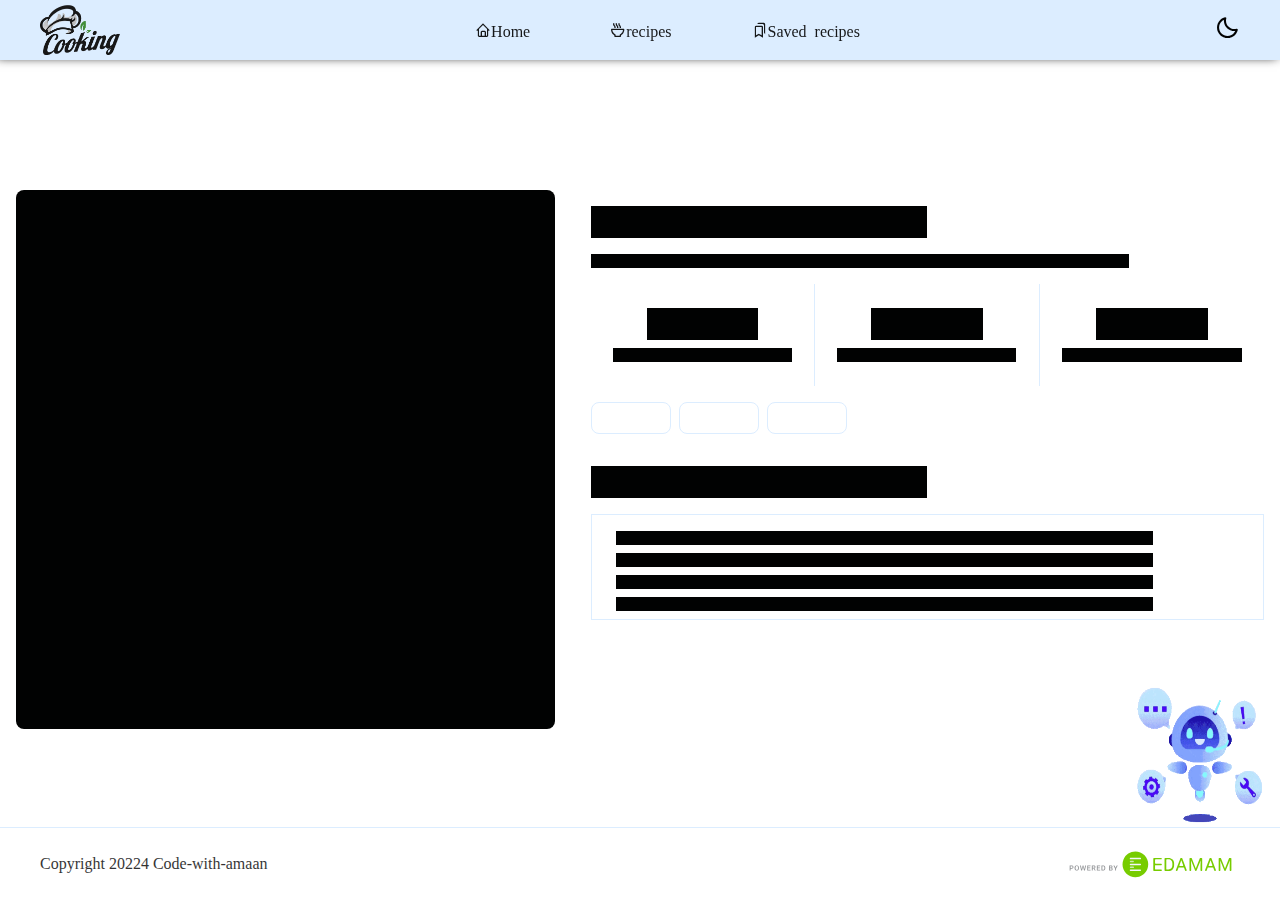
==== commit e203f15b: "Update detail.html" ====
--- a/detail.html
+++ b/detail.html
@@ -55,40 +55,6 @@
             <i class='bx bxs-sun dark-icon' aria-hidden="true"></i>
             <i class='bx bx-moon light-icon' aria-hidden="true"></i>
         </button>
-
-        <!-- Assistance code -->
-    <div class="chatbot-icon active">
-        <img src="./Animation-robo.gif" alt="" srcset="" width="150px" height="150px" />
-    </div>
-    <div class="chatbot">
-        <div class="chatbot-header">
-            <img src="./robo.png" alt="" />
-            <h3>Assistance</h3>
-            <button type="button" class="minimize"><i class="fa-solid fa-angles-down"></i></button>
-            <button type="button" class="chatclose"><i class="fa-solid fa-xmark"></i></button>
-        </div>
-        <div class="chatbot-body">
-        </div>
-
-        <div class="chatbot-footer">
-            <form action="#" class="chat-form">
-                <div class="file-upload-wrapper">
-                    <input type="file" accept="images/*" id="file-input" hidden >
-                    <img src="#">
-                    <button type="button" id="file-upload" class="primry"><i class="fa-solid fa-paperclip fa-rotate-by"
-                            style="--fa-rotate-angle: -45deg;"></i></button>
-                    <button type="button" id="file-cancel" class="primry"><i class="fa-solid fa-x"></i></button>
-                </div>
-                <textarea class="massage-input" data-massage-input placeholder="type message..." required></textarea>
-                <button type="button" id="emoji-picker" class="primry"><i id="emoji-picker"
-                        class="fa-regular fa-face-smile"></i></button>
-                <button type="button" class="primry Send" id="Send"><i class="fa-regular fa-paper-plane"></i></button>
-            </form>
-        </div>
-    </div>
-
-    <script src="https://cdn.jsdelivr.net/npm/emoji-mart@latest/dist/browser.js"></script>
-
 
     </header>
 
@@ -164,6 +130,38 @@
             <img src="./edamam.svg" alt="edamam free recipe api" width="200" height="40">
         </a>
     </footer>
+    <!-- Assistance code -->
+    <div class="chatbot-icon active">
+        <img src="./Animation-robo.gif" alt="" srcset="" width="150px" height="150px" />
+    </div>
+    <div class="chatbot">
+        <div class="chatbot-header">
+            <img src="./robo.png" alt="" />
+            <h3>Assistance</h3>
+            <button type="button" class="minimize"><i class="fa-solid fa-angles-down"></i></button>
+            <button type="button" class="chatclose"><i class="fa-solid fa-xmark"></i></button>
+        </div>
+        <div class="chatbot-body">
+        </div>
+
+        <div class="chatbot-footer">
+            <form action="#" class="chat-form">
+                <div class="file-upload-wrapper">
+                    <input type="file" accept="images/*" id="file-input" hidden >
+                    <img src="#">
+                    <button type="button" id="file-upload" class="primry"><i class="fa-solid fa-paperclip fa-rotate-by"
+                            style="--fa-rotate-angle: -45deg;"></i></button>
+                    <button type="button" id="file-cancel" class="primry"><i class="fa-solid fa-x"></i></button>
+                </div>
+                <textarea class="massage-input" data-massage-input placeholder="type message..." required></textarea>
+                <button type="button" id="emoji-picker" class="primry"><i id="emoji-picker"
+                        class="fa-regular fa-face-smile"></i></button>
+                <button type="button" class="primry Send" id="Send"><i class="fa-regular fa-paper-plane"></i></button>
+            </form>
+        </div>
+    </div>
+
+    <script src="https://cdn.jsdelivr.net/npm/emoji-mart@latest/dist/browser.js"></script>
 
 </body>
 
--- a/main.css
+++ b/main.css
@@ -1097,7 +1097,6 @@
     height: 150px;
     width: 150px;
     right: 5px;
-    border: 1px solid #000;
     display: none;
 }
 
